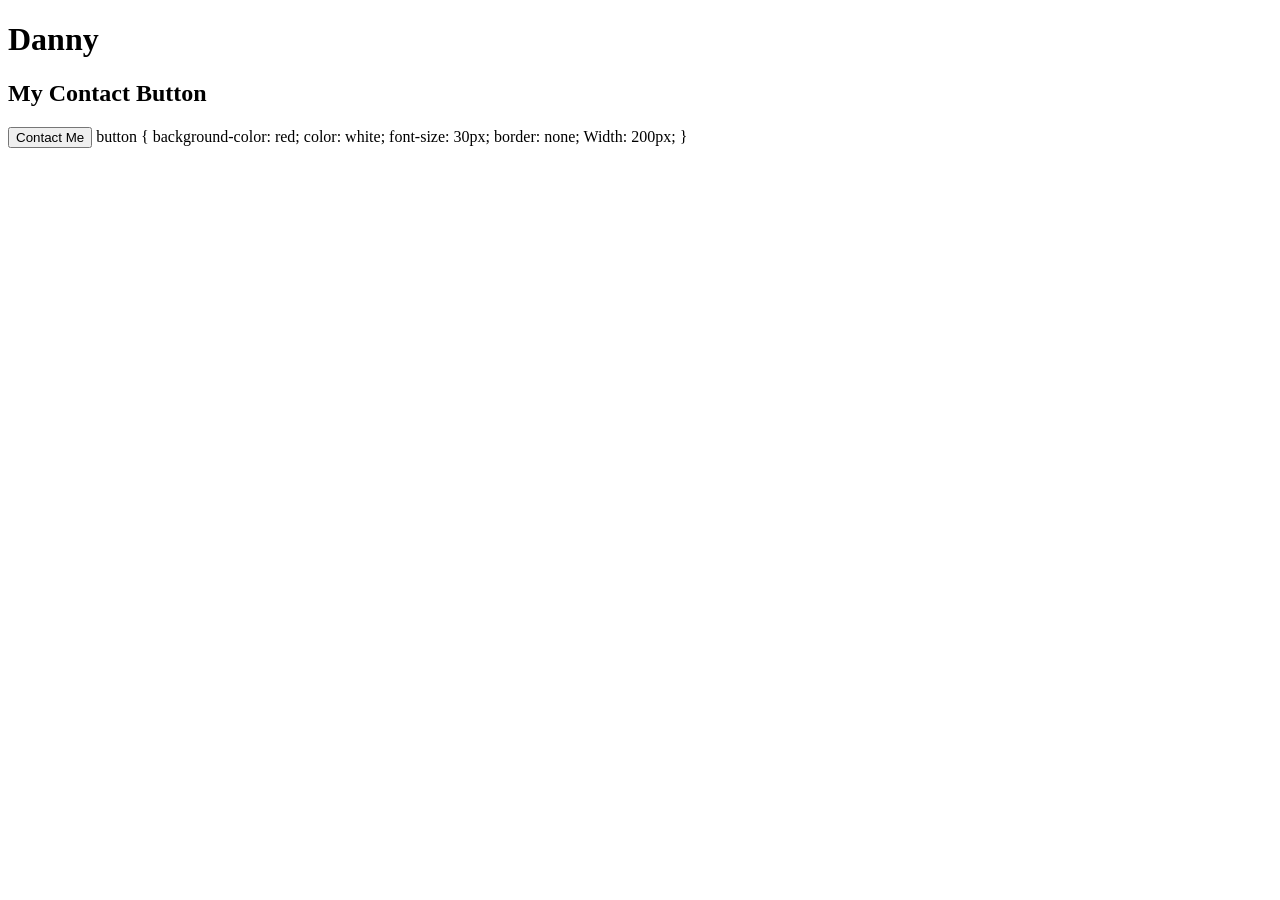
==== button-assignment/index.html @ 648b25b5 "draft" ====
<!DOCTYPE html>
<html lang="en">
<head> 
    <h1>Danny
    </h1>
    <h2> My Contact Button</h2>
    <title>YOUR NAME Button</title>
     <link href='style.css' rel='stylesheet'>
</head>
   
    
<body>
    <button>Contact Me</button>
    button {
    background-color: red;
    color: white;
    font-size: 30px;
    border: none;
    Width: 200px;
}
</body>
    
</html>
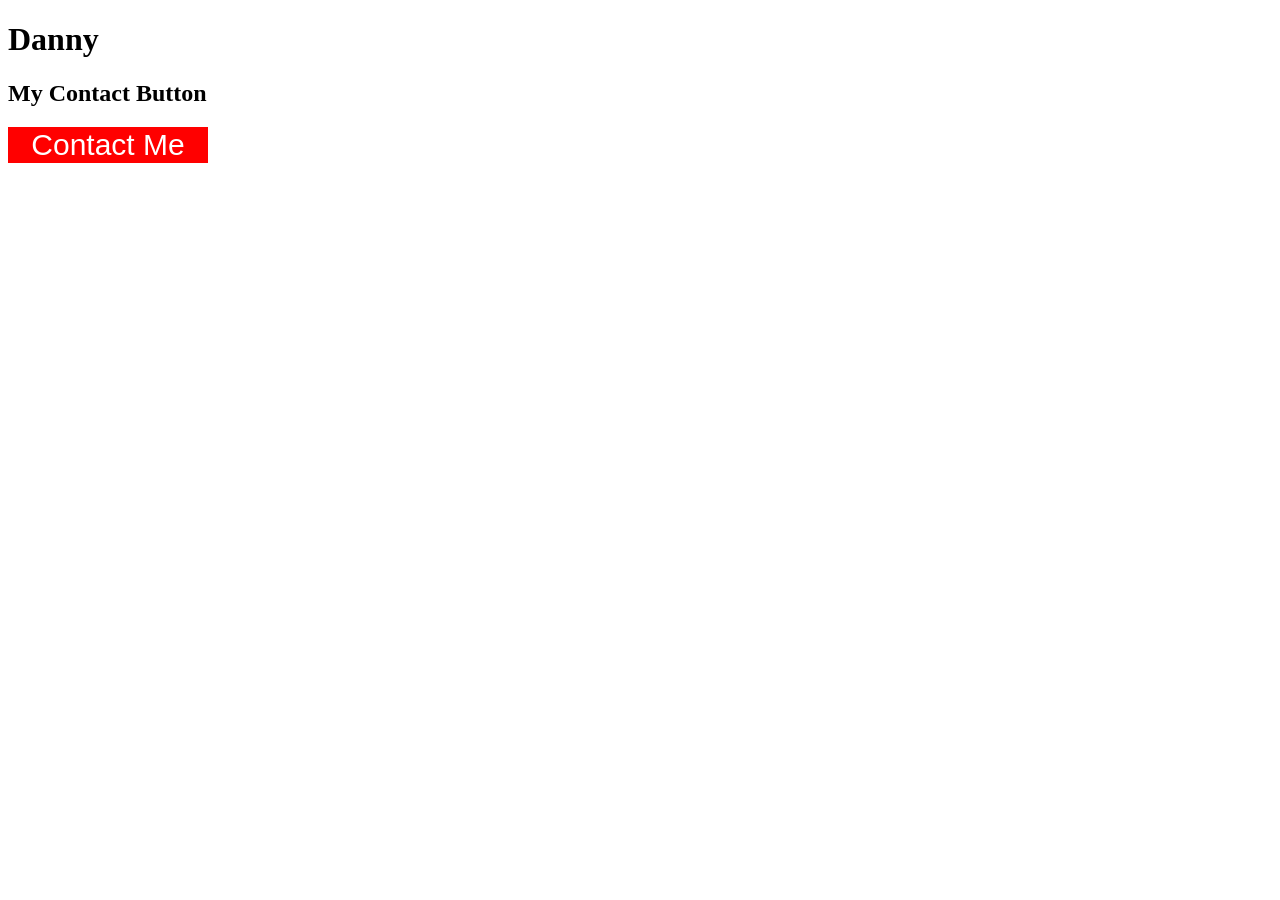
==== commit c45dad57: "version 2" ====
--- a/button-assignment/index.html
+++ b/button-assignment/index.html
@@ -1,23 +1,19 @@
 <!DOCTYPE html>
 <html lang="en">
 <head> 
+    
+</head>
+   
+    
+<body>
     <h1>Danny
     </h1>
     <h2> My Contact Button</h2>
     <title>YOUR NAME Button</title>
      <link href='style.css' rel='stylesheet'>
-</head>
-   
+        
+    <button>Contact Me</button>
     
-<body>
-    <button>Contact Me</button>
-    button {
-    background-color: red;
-    color: white;
-    font-size: 30px;
-    border: none;
-    Width: 200px;
-}
 </body>
     
 </html>
--- a/button-assignment/style.css
+++ b/button-assignment/style.css
@@ -0,0 +1,7 @@
+    button {
+    background-color: red;
+    color: white;
+    font-size: 30px;
+    border: none;
+    Width: 200px;
+}
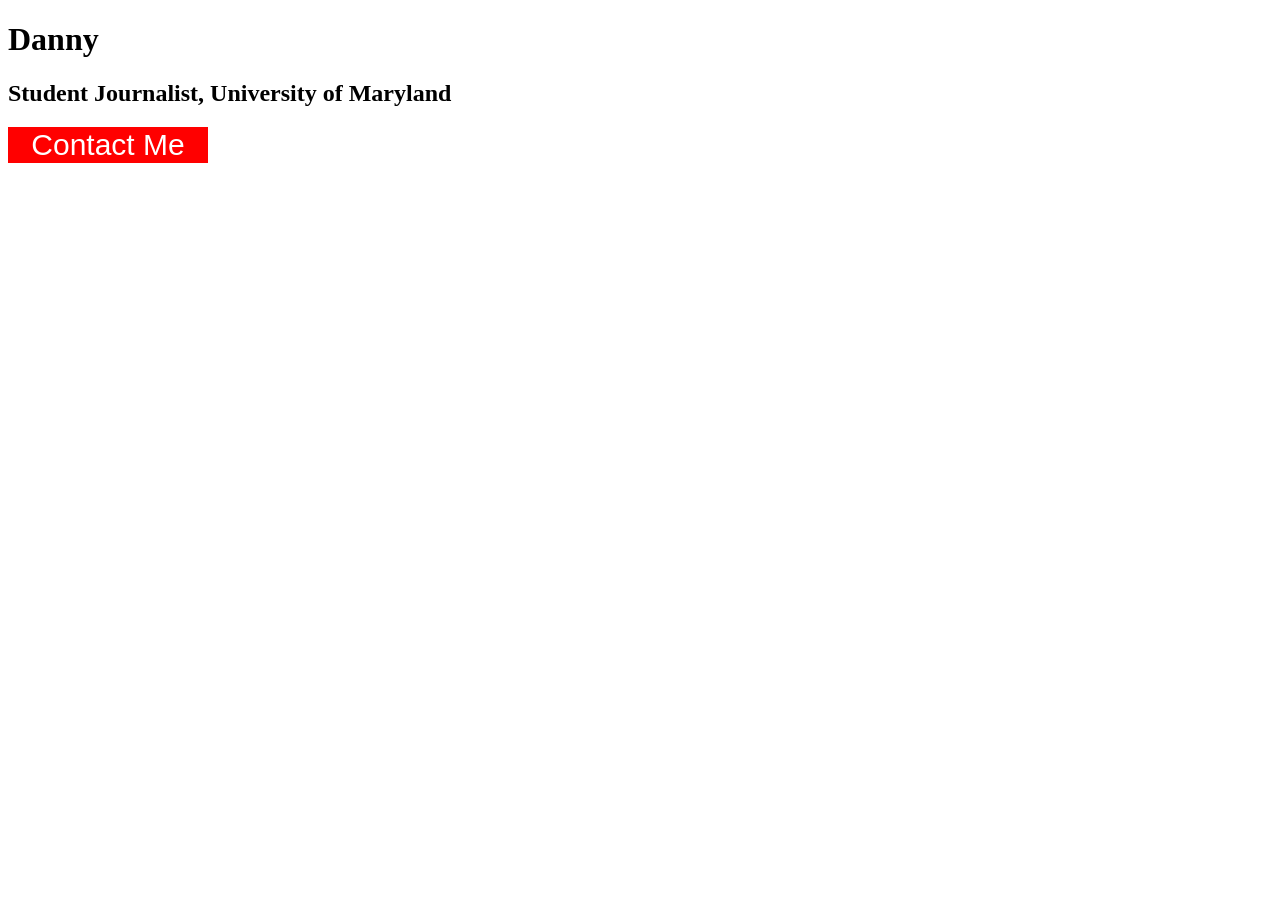
==== commit 38f944c4: "Finalized version (after reviewing with Stacey)" ====
--- a/button-assignment/index.html
+++ b/button-assignment/index.html
@@ -1,19 +1,14 @@
-<!DOCTYPE html>
+<!doctype html>
 <html lang="en">
-<head> 
-    
-</head>
-   
-    
-<body>
-    <h1>Danny
-    </h1>
-    <h2> My Contact Button</h2>
-    <title>YOUR NAME Button</title>
-     <link href='style.css' rel='stylesheet'>
-        
-    <button>Contact Me</button>
-    
-</body>
-    
+    <head>
+        <title>Danny's Button</title>
+        <link href="style.css" rel="stylesheet" />
+    </head>
+
+    <body>
+        <h1>Danny</h1>
+        <h2>Student Journalist, University of Maryland</h2>
+
+        <button class="red-button">Contact Me</button>
+    </body>
 </html>
--- a/button-assignment/style.css
+++ b/button-assignment/style.css
@@ -1,4 +1,4 @@
-    button {
+    .red-button {
     background-color: red;
     color: white;
     font-size: 30px;
